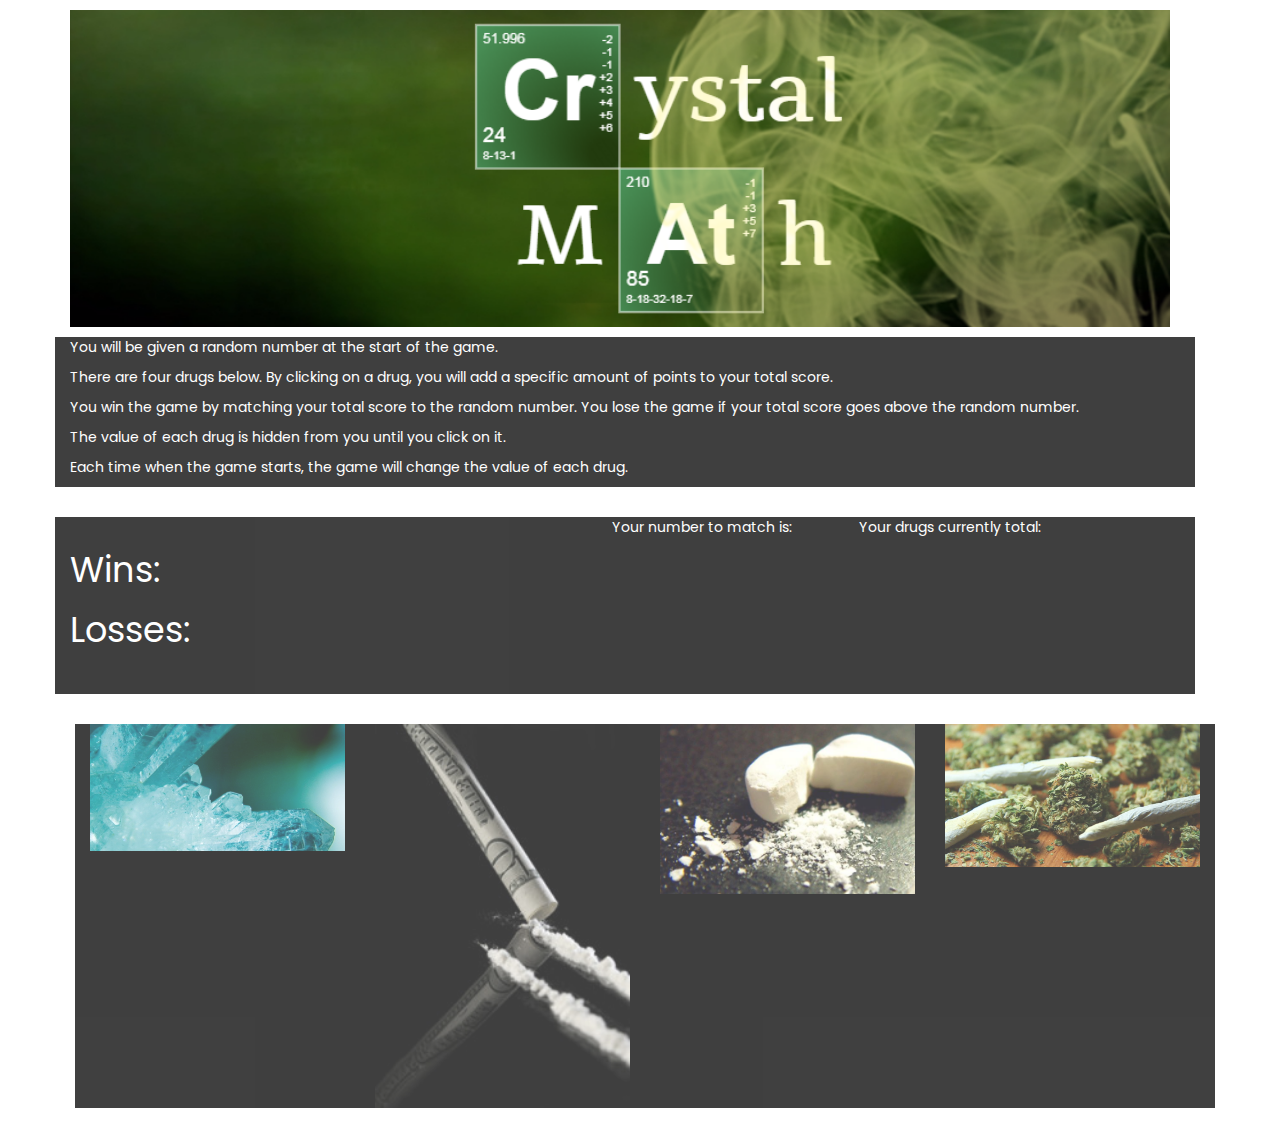
==== index.html @ 121970b8 "fuuuuuckkk" ====
<!DOCTYPE html>
<html>
	<head>
		<title>	Crystal Math! </title>
		<link rel="stylesheet" type="text/css" href="assets/css/reset.css">
		<link rel="stylesheet" type="text/css" href="assets/css/style.css">
		<link rel="stylesheet" href="https://maxcdn.bootstrapcdn.com/bootstrap/3.3.7/css/bootstrap.min.css" integrity="sha384-BVYiiSIFeK1dGmJRAkycuHAHRg32OmUcww7on3RYdg4Va+PmSTsz/K68vbdEjh4u" crossorigin="anonymous">
		<link href="https://fonts.googleapis.com/css?family=Poppins" rel="stylesheet">
		<script
  src="https://code.jquery.com/jquery-3.2.1.js"
  integrity="sha256-DZAnKJ/6XZ9si04Hgrsxu/8s717jcIzLy3oi35EouyE="
  crossorigin="anonymous"></script>
	</head>
	<body>
		<div class = "container">
			<img src="assets/images/BBCrystalMath.png">
			<div class = "row">
				<div class = "col-xs-12" id= "Rules">
					<p> 
						You will be given a random number at the start of the game.
					</p>
					<p> 
						There are four drugs below.  By clicking on a drug, you will add a specific amount of points to your total score.
					</p>	
					<p> 
						You win the game by matching your total score to the random number.  You lose the game if your total score goes above the random number.
					</p> 	
					<p>
						The value of each drug is hidden from you until you click on it.
					</p>	
					<p> 
						Each time when the game starts, the game will change the value of each drug.
					</p>	
				</div>
			</div>

		</br>

			<div class = "row">
				
				<div class = "col-xs-6" id= "WinsLosses">
					<p id = "W"> Wins: </p>
					<p id = "L"> Losses: </p>
				</div>	

				<div class = "col-xs-3" id= "GoalNumber">
					<p> Your number to match is: </p>					
				</div>
				<div class = "col-xs-3" id= "YourSum">
					<p> Your drugs currently total: </p>
				</div>	

			</div>

		</br>

			<div class = "row" id = "drugz">
				<div class = "col-xs-3" id = "methcol">
					<img src="assets/images/meth.jpg" alt="meth" id ="meth">
				</div>
				<div class = "col-xs-3" id = "cokecol">	
					<img src="assets/images/coke.jpg" alt="coke" id="coke">
				</div>
				<div class = "col-xs-3" id = "ecstasycol">	
					<img src="assets/images/ecstasy.jpg" alt="ecstasy" id="ecstasy">
				</div>	
				<div class = "col-xs-3" id = "weedcol">
					<img src="assets/images/weed.jpg" alt="weed" id="weed">
				</div>
			</div>	

			<div class="row">

				</div>	
		</div>	
		<script type="text/javascript" src="assets/javascript/game.js"></script>
	</body>


</html>
---- assets/css/style.css ----
body {
	background-image: url("http://chaspikserial.ru/uploads/posts/1files/917953-smoking-full-hd-wallpaper.jpg");
	padding: 10px;
}

img {
	width: 100%;
	max-width: 1100px;
	text-align: center;
}

.class {
	margin-top: 50px;
}

.row {
	font-family: 'Poppins', sans-serif;
	color: white;
	background-color: black;
	opacity: 75%;
	margin-top: 10px;
	width: 100%;
}

#rules {
	text-align: center;
	width: 45%;
	margin: 10%;
}

#WinsLosses {
	font-size: 250%;
	width: 45%;
	margin-right: 10px;
	padding-top: 2.5%;
	padding-bottom: 2.5%;
}

#GoalNumber {
	width: 20%;
	text-align: center;
	margin-left: 10px;
	margin-right: 10px;
}

#YourSum {
	width: 20%;
	text-align: center;
	margin-left: 10px;

}

#drugz {
	z-index: 1;
	margin-right: 5px;
	margin-left: 5px;
}
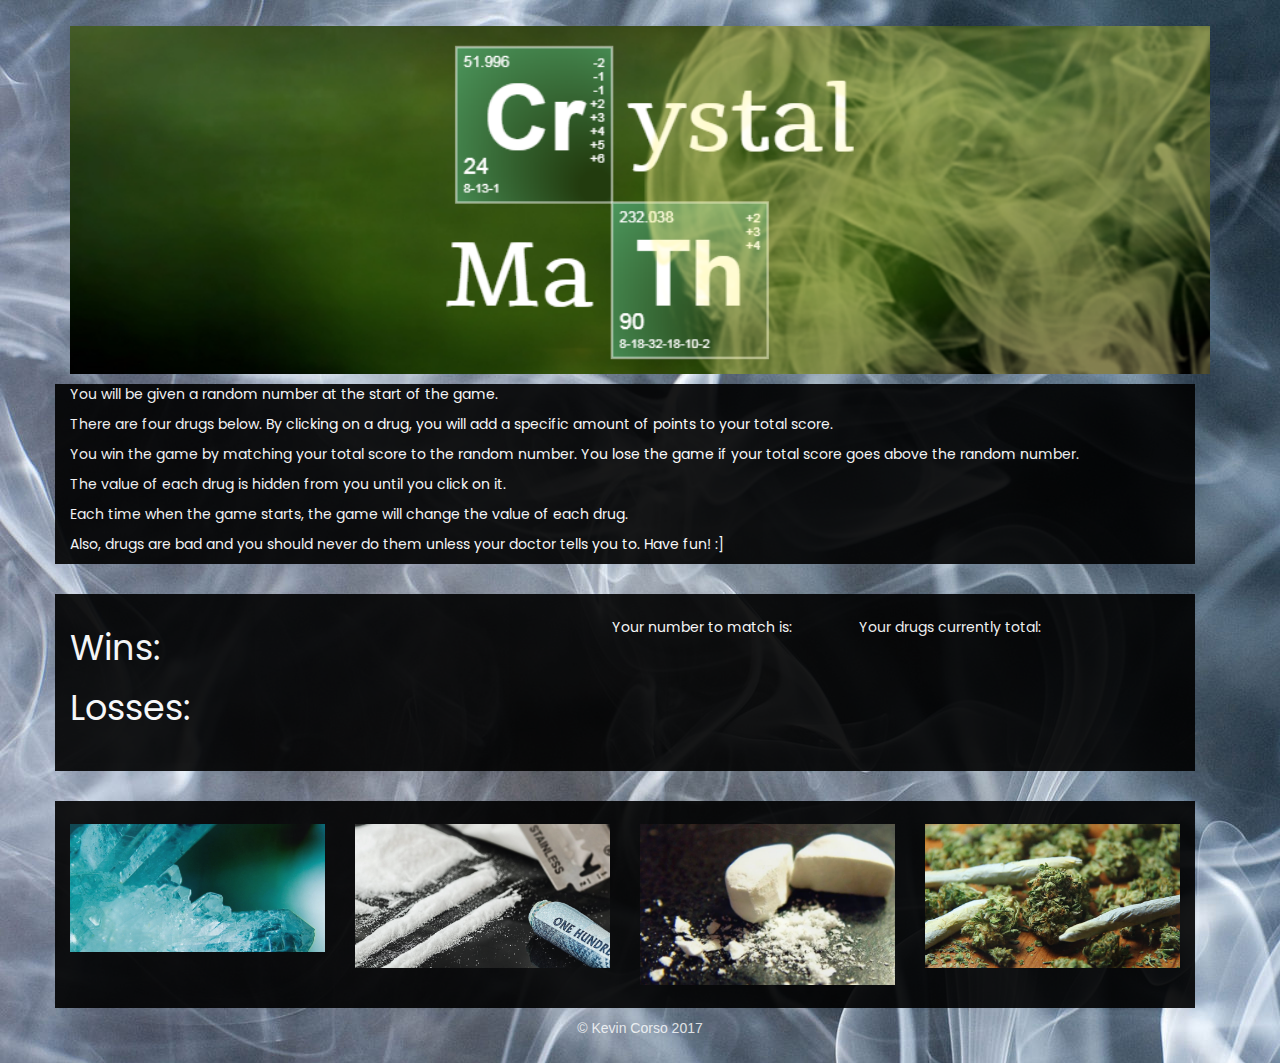
==== commit fd291a02: "aesthetic polishes" ====
--- a/index.html
+++ b/index.html
@@ -12,8 +12,8 @@
   crossorigin="anonymous"></script>
 	</head>
 	<body>
-		<div class = "container">
-			<img src="assets/images/BBCrystalMath.png">
+		<div class="container">
+			<img src="assets/images/BBCrystalMath.png" id="banner">
 			<div class = "row">
 				<div class = "col-xs-12" id= "Rules">
 					<p> 
@@ -31,6 +31,9 @@
 					<p> 
 						Each time when the game starts, the game will change the value of each drug.
 					</p>	
+					<p>
+						Also, drugs are bad and you should never do them unless your doctor tells you to. Have fun! :]
+					</p>
 				</div>
 			</div>
 
@@ -75,6 +78,8 @@
 		</div>	
 		<script type="text/javascript" src="assets/javascript/game.js"></script>
 	</body>
-
+	<footer>
+		©   Kevin Corso   2017
+	</footer>
 
 </html>--- a/assets/css/style.css
+++ b/assets/css/style.css
@@ -1,11 +1,15 @@
 body {
-	background-image: url("http://chaspikserial.ru/uploads/posts/1files/917953-smoking-full-hd-wallpaper.jpg");
-	padding: 10px;
+	background-image: url("../../assets/images/smokebg.jpg");
+	padding: 2%;
+}
+
+#banner {
+	width: 100%;
 }
 
 img {
 	width: 100%;
-	max-width: 1100px;
+	max-width: 1200px;
 	text-align: center;
 }
 
@@ -17,15 +21,15 @@
 	font-family: 'Poppins', sans-serif;
 	color: white;
 	background-color: black;
-	opacity: 75%;
 	margin-top: 10px;
 	width: 100%;
+	opacity: 0.9;
 }
 
 #rules {
 	text-align: center;
-	width: 45%;
-	margin: 10%;
+	opacity: 0.7;
+
 }
 
 #WinsLosses {
@@ -52,6 +56,27 @@
 
 #drugz {
 	z-index: 1;
-	margin-right: 5px;
-	margin-left: 5px;
-}+
+}
+
+.col-xs-3 {
+	padding: 2%;
+}
+
+#meth{
+	opacity: 1.0;
+}
+#coke{
+	opacity: 1.0;
+}
+#ecstasy{
+	opacity: 1.0;
+}
+#weed{
+	opacity: 1.0;
+}
+
+footer{
+	text-align: center;
+	color: white;
+	opacity: 0.8;